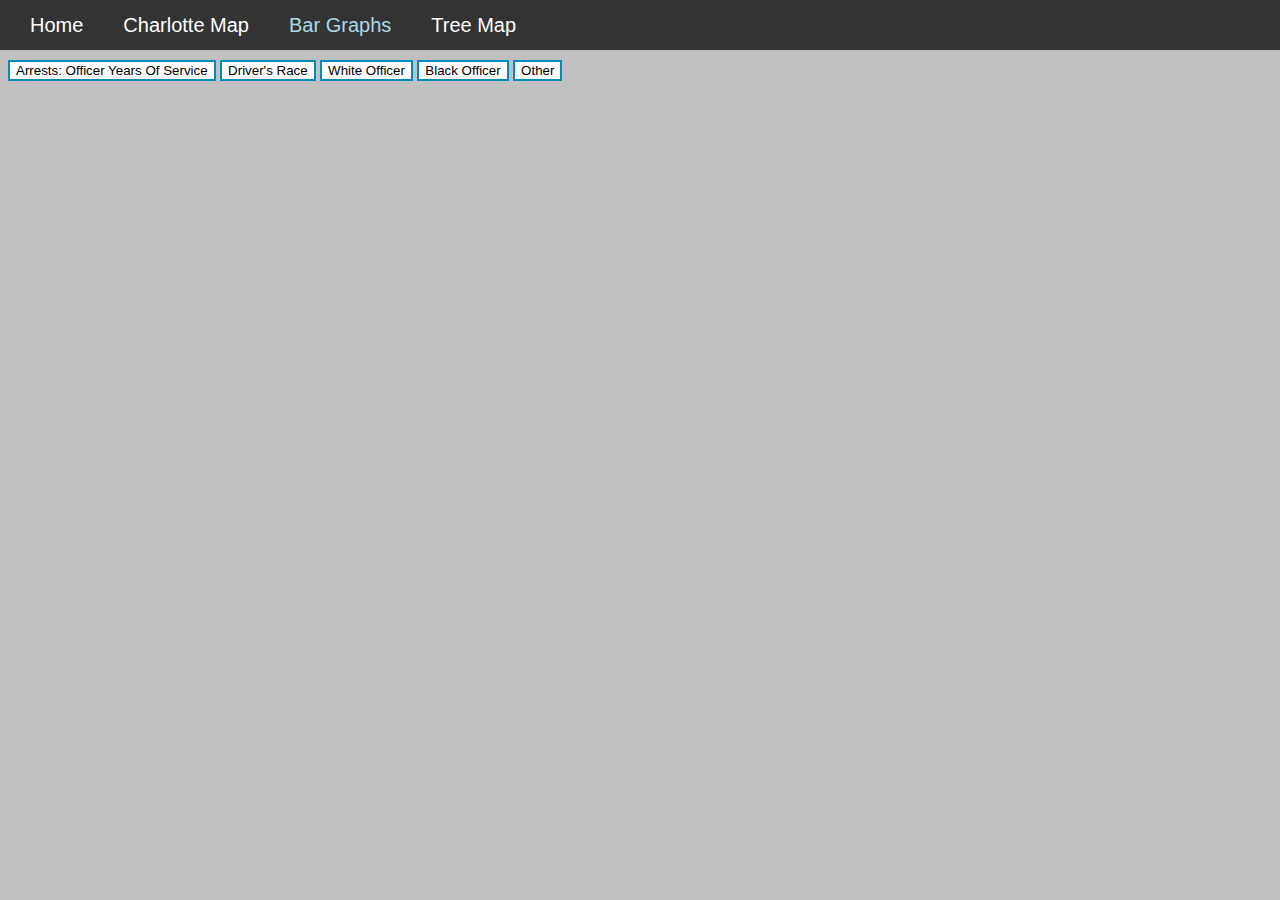
==== bargraphs.html @ c2d23641 "Added Amparos bargraphs, cleaned scripts and styles, more uniform look" ====
<!DOCTYPE html>
<!-- works for all -- BEST SO FAR -->
<html lang="en">

<head>
    <meta charset="UTF-8">
    <title>Bar Graph</title>
    <link rel="stylesheet" type="text/css" href="styles/index.css" />
    <link rel="stylesheet" type="text/css" href="styles/bargraphs.css" />

    <script>
        function styleMyiFrame() {
            document.getElementById("load-graph").style.boxShadow = "0px 5px 5px #e4e4e4";
                document.getElementById("load-graph").height = "393px";
            document.getElementById("load-graph").width = "1200px";
            document.getElementById("load-graph").width = "1200px";
        }
    </script>


</head>
<div class="topnav">
    <a href="index.html" vertical-align="middle">Home</a>
    <a href="map.html">Charlotte Map</a>
    <a href="bargraphs.html" class="active">Bar Graphs</a>
    <a href="treemap.html">Tree Map</a>
</div>

<body style="margin-top: 60px;">

    <!--<p><b>       <object type="Total Number of Stops" data="StackStops.html"></object></b></p>
<p><b><a class="two" href="StackStops.html" onclick="styleMyiFrame();" target="load-graph" id="my" target="_blank" ><button class="button button2"> Total Number of Stops</button></a></b></p>   -->
    <p>
        <b><a class="two" href="StackArrestsOE.html" onclick="styleMyiFrame();" target="load-graph" id="my" target="_blank"><button
                    class="button button2">Arrests: Officer Years Of Service</button></a></b>
        <b><a class="two" href="StackArrests.html" onclick="styleMyiFrame();" target="load-graph" id="my" target="_blank"><button
                    class="button button2"> Driver's Race</button></a></b>
        <b><a class="two" href="StackArrestsWO.html" onclick="styleMyiFrame();" target="load-graph" id="my" target="_blank"><button
                    class="button button2">White Officer</button></a></b>
        <b><a class="two" href="StackArrestsBO.html" onclick="styleMyiFrame();" target="load-graph" id="my" target="_blank"><button
                    class="button button2">Black Officer</button></a></b>
        <b><a class="two" href="StackArrestsO.html" onclick="styleMyiFrame();" target="load-graph" id="my" target="_blank"><button
                    class="button button2">Other</button></a></b>
    </p>
    <iframe src="StackStops.html" allowTransparency="true" scrolling="no" frameborder="0" width="1200px" height=393px>
        <p>Your browser does not support iframes.</p>
    </iframe>

    <iframe frameborder="0" id="load-graph" allowTransparency="true" scrolling="no" frameborder="0" name="load-graph"
        scrolling="0" />
        <div class="footer">By Akash Bhardwaj, Amparo Velasquez, Krithika Prabhakar</div>

</body>



</html>

<!-- <a href="#Report">Jump to top</a>
<br>
<br>

<td><a href="index.html" style="font-size:20px;"> Go back home </a></td> -->
---- styles/index.css ----
/*custom font*/

@import url(https://fonts.googleapis.com/css?family=Montserrat);
/*basic reset*/

body {
	font-family: "Myriad Pro", sans-serif;
	background: silver;
}

h1 {
	text-align: center;
	font-weight: lighter;
}

h2 {
	text-align: center;
	font-weight: lighter;
}

h3 {
	font-size: 1.5em;
	margin-top: 0.83em;
	margin-bottom: 0.83em;
	margin-left: 0;
	margin-right: 0;
	font-weight: lighter;
	vertical-align: top;
}

p {
	color: black;
}

.topnav {
	font-family: "Myriad Pro", sans-serif;
	top: 0px;
	left: 0px;
	padding-top: 0px;
	padding-left: 10px;
	background-color: #333333;
	overflow: hidden;
	position: fixed;
	width: 100%;
	line-height: 50px;
}

.topnav a {
	height: 50px;
	float: left;
	display: block;
	padding: 0px 20px;
	color: white;
	text-decoration: none;
	font-size: 20px;
}

.topnav a:hover, a.active:hover {
	height: 50px;
	color: black;
}

.topnav a.active {
	height: 50px;
	background-color: #333;
	color: lightblue;
}

.footer {
	font-family: "Myriad Pro", sans-serif;
	font-size: 20px;
	position: fixed;
	left: 0px;
	bottom: 0px;
	width: 100%;
	height: 3%;
	line-height: initial;
	background-color: #333;
	color: white;
	text-align: center;
}
---- styles/bargraphs.css ----
a.two:link {color:#0000cc;}
    a.two:visited {color:#0000cc;}
    .button2 {
        background-color: white;
        color: black;
        border: 2px solid #008CBA;
    }
    .button2:hover {
        background-color: #008CBA;
        color: white;
    }
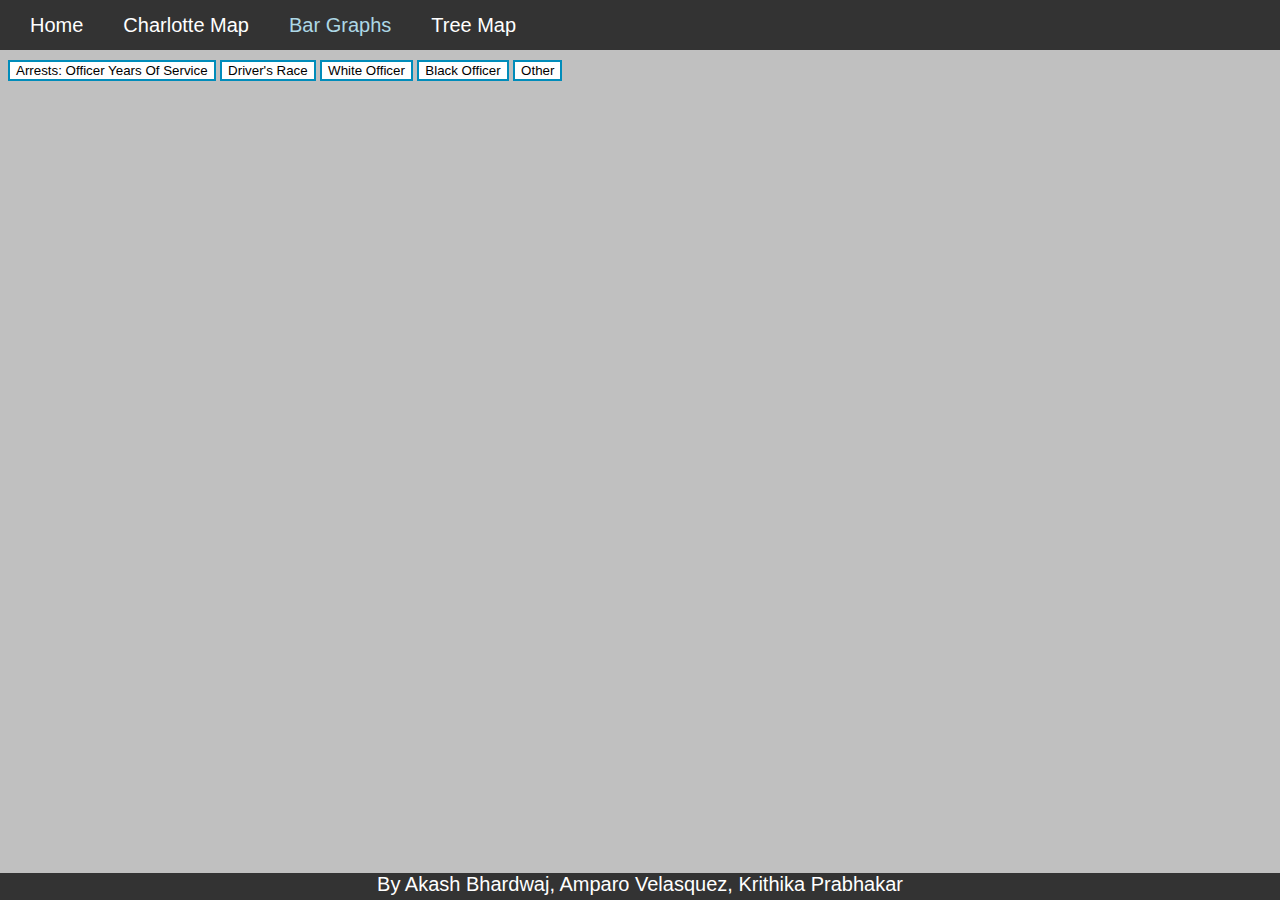
==== commit 641925a0: "Putting Everything Together" ====
--- a/bargraphs.html
+++ b/bargraphs.html
@@ -4,17 +4,17 @@
 
 <head>
     <meta charset="UTF-8">
-    <title>Bar Graph</title>
+    <title>Bar Graphs of Stop Data</title>
     <link rel="stylesheet" type="text/css" href="styles/index.css" />
     <link rel="stylesheet" type="text/css" href="styles/bargraphs.css" />
 
     <script>
-        function styleMyiFrame() {
-            document.getElementById("load-graph").style.boxShadow = "0px 5px 5px #e4e4e4";
+            function styleMyiFrame()
+            {   document.getElementById("load-graph").style.boxShadow = "0px 5px 5px #e4e4e4";   <!--the size of shadow-->
                 document.getElementById("load-graph").height = "393px";
-            document.getElementById("load-graph").width = "1200px";
-            document.getElementById("load-graph").width = "1200px";
-        }
+                document.getElementById("load-graph").width = "1200px";
+                document.getElementById("load-graph").width = "1200px";
+            }
     </script>
 
 
@@ -25,39 +25,30 @@
     <a href="bargraphs.html" class="active">Bar Graphs</a>
     <a href="treemap.html">Tree Map</a>
 </div>
+<div class="footer" id="bottom">By Akash Bhardwaj, Amparo Velasquez, Krithika Prabhakar</div>
 
 <body style="margin-top: 60px;">
 
     <!--<p><b>       <object type="Total Number of Stops" data="StackStops.html"></object></b></p>
 <p><b><a class="two" href="StackStops.html" onclick="styleMyiFrame();" target="load-graph" id="my" target="_blank" ><button class="button button2"> Total Number of Stops</button></a></b></p>   -->
     <p>
-        <b><a class="two" href="StackArrestsOE.html" onclick="styleMyiFrame();" target="load-graph" id="my" target="_blank"><button
-                    class="button button2">Arrests: Officer Years Of Service</button></a></b>
-        <b><a class="two" href="StackArrests.html" onclick="styleMyiFrame();" target="load-graph" id="my" target="_blank"><button
-                    class="button button2"> Driver's Race</button></a></b>
-        <b><a class="two" href="StackArrestsWO.html" onclick="styleMyiFrame();" target="load-graph" id="my" target="_blank"><button
-                    class="button button2">White Officer</button></a></b>
-        <b><a class="two" href="StackArrestsBO.html" onclick="styleMyiFrame();" target="load-graph" id="my" target="_blank"><button
-                    class="button button2">Black Officer</button></a></b>
-        <b><a class="two" href="StackArrestsO.html" onclick="styleMyiFrame();" target="load-graph" id="my" target="_blank"><button
-                    class="button button2">Other</button></a></b>
+        <b><a class="two" href="StackArrestsOE.html" onclick="styleMyiFrame();" target="load-graph" id="my" target="_blank"><button class="button button2">Arrests: Officer Years Of Service</button></a></b>
+        <b><a class="two" href="StackArrests.html" onclick="styleMyiFrame();" target="load-graph" id="my" target="_blank"><button class="button button2"> Driver's Race</button></a></b>
+        <b><a class="two" href="StackArrestsWO.html" onclick="styleMyiFrame();" target="load-graph" id="my" target="_blank"><button class="button button2">White Officer</button></a></b>
+        <b><a class="two" href="StackArrestsBO.html" onclick="styleMyiFrame();" target="load-graph" id="my" target="_blank"><button class="button button2">Black Officer</button></a></b>
+        <b><a class="two" href="StackArrestsO.html" onclick="styleMyiFrame();" target="load-graph" id="my" target="_blank"><button class="button button2">Other</button></a></b>
     </p>
-    <iframe src="StackStops.html" allowTransparency="true" scrolling="no" frameborder="0" width="1200px" height=393px>
-        <p>Your browser does not support iframes.</p>
-    </iframe>
+    <iframe src="StackStops.html" allowTransparency="true" scrolling="no"  frameborder="0" width="1200px" height=393px> <p>Your browser does not support iframes.</p></iframe>
 
-    <iframe frameborder="0" id="load-graph" allowTransparency="true" scrolling="no" frameborder="0" name="load-graph"
-        scrolling="0" />
-        <div class="footer">By Akash Bhardwaj, Amparo Velasquez, Krithika Prabhakar</div>
+    <iframe frameborder="0" id="load-graph" allowTransparency="true" scrolling="no"  frameborder="0" name="load-graph" scrolling="0"/>
 
 </body>
 
 
-
 </html>
 
-<!-- <a href="#Report">Jump to top</a>
+<a href="#Report">Jump to top</a>
 <br>
 <br>
 
-<td><a href="index.html" style="font-size:20px;"> Go back home </a></td> -->+<td><a href="index.html" style="font-size:20px;"> Go back home </a></td>--- a/styles/bargraphs.css
+++ b/styles/bargraphs.css
@@ -1,5 +1,6 @@
 a.two:link {color:#0000cc;}
     a.two:visited {color:#0000cc;}
+    a.two:hover {font-size:70%;}
     .button2 {
         background-color: white;
         color: black;
@@ -7,5 +8,6 @@
     }
     .button2:hover {
         background-color: #008CBA;
+        font-size:150%;
         color: white;
     }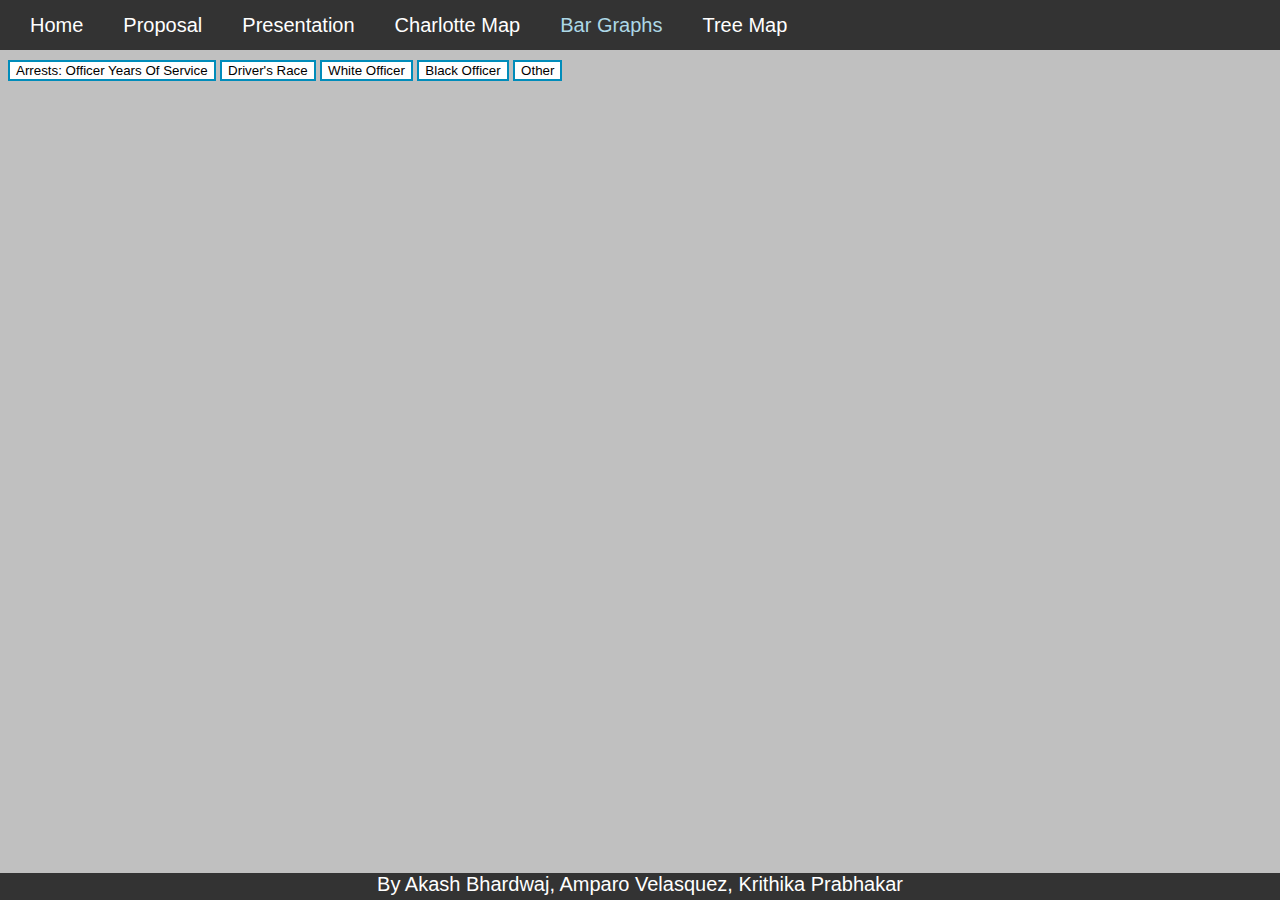
==== commit 7dfc6748: "Added new pages" ====
--- a/bargraphs.html
+++ b/bargraphs.html
@@ -21,6 +21,8 @@
 </head>
 <div class="topnav">
     <a href="index.html" vertical-align="middle">Home</a>
+    <a href="proposal.html">Proposal</a>
+    <a href="presentation.html">Presentation</a>
     <a href="map.html">Charlotte Map</a>
     <a href="bargraphs.html" class="active">Bar Graphs</a>
     <a href="treemap.html">Tree Map</a>
